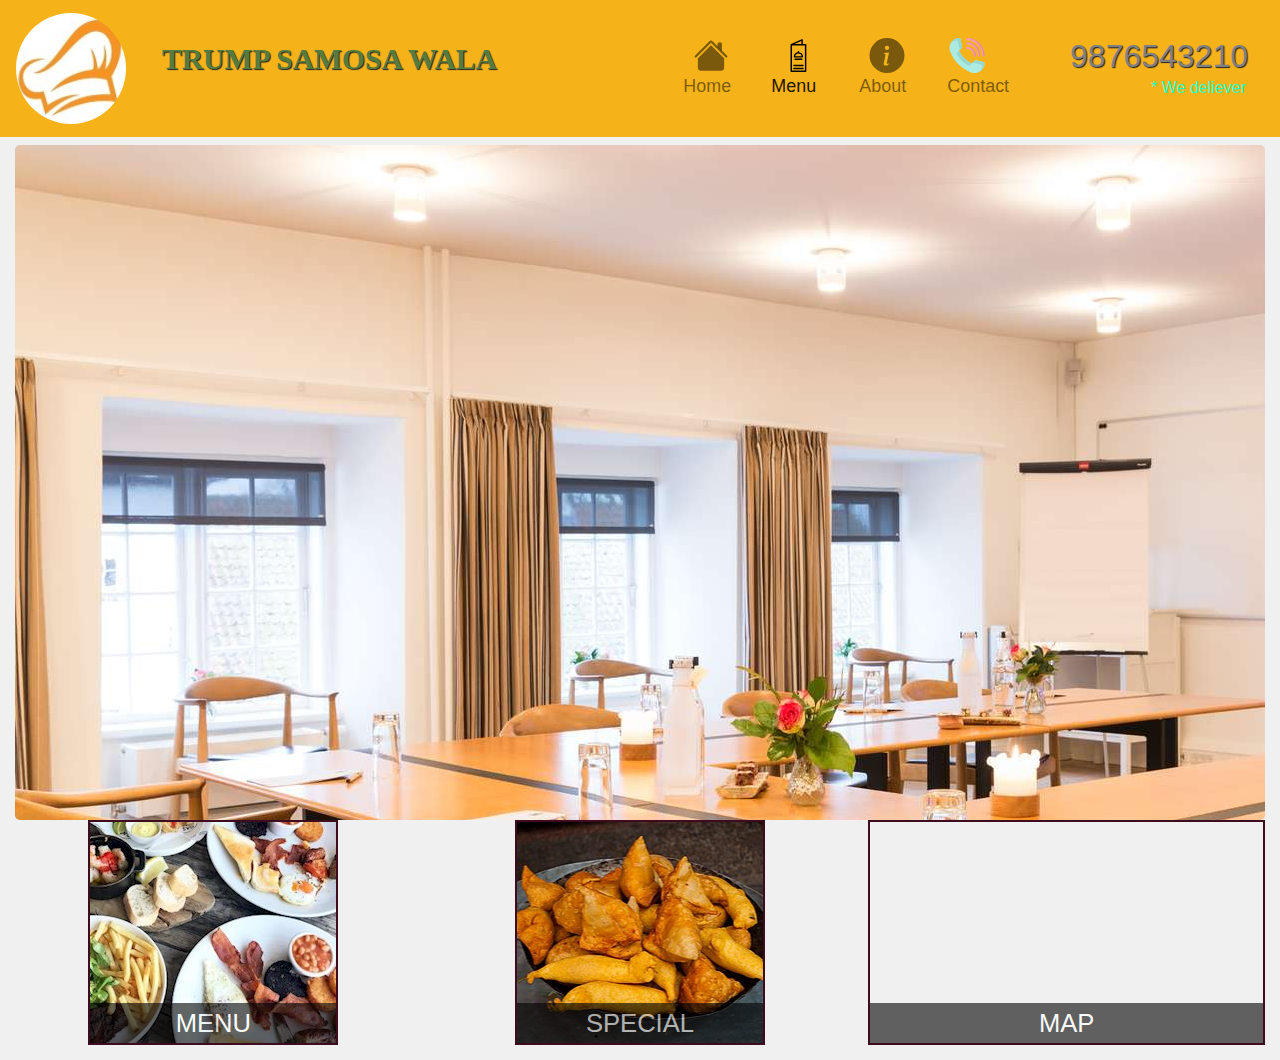
==== index.html @ e4fcfae4 "again" ====
<!DOCTYPE html>
<html>
<meta charset="utf-8">
<meta name="viewport" content="width=device-width,initial-scale=1">
<head>
	
	<link rel="stylesheet" type="text/css" href="css/bootstrap.min.css">
	<link rel="stylesheet" type="text/css" href="style.css">
	
	<title>Foodies here</title>
</head>
<body >
	<header >
		<nav class="navbar navbar-expand-lg navbar-light container-fluid" id="header-nav">
      <span  class="xyz"  >
        <span style="float: left; align-items: center;">
  		<a class="navbar-brand" href="#" >
  			<img src="image/images.jpg"  class="rounded-circle" width="110">
  		</a> </span>
      <span class="Trump">
 	    <a href="" class="nhu"><h1>Trump samosa wala</h1></a> </span>
    </span>
  		<span>	<button class="navbar-toggler" type="button" data-toggle="collapse" data-target="#navbarSupportedContent" aria-controls="navbarSupportedContent" aria-expanded="false" aria-label="Toggle navigation">
    		<span class="navbar-toggler-icon"></span>
  			</button>
  		</span>
  
  <div class="collapse navbar-collapse " id="navbarSupportedContent">

    <ul class="navbar-nav mr-auto" >
      <li class="nav-item">
          <a class="nav-link" href="index.html">
         <svg style="margin-left:8px;" height="35" class="bi bi-house-fill" width="40" viewBox="0 0 16 16" fill="currentColor" xmlns="http://www.w3.org/2000/svg">
         <path fill-rule="evenodd" d="M8 3.293l6 6V13.5a1.5 1.5 0 0 1-1.5 1.5h-9A1.5 1.5 0 0 1 2 13.5V9.293l6-6zm5-.793V6l-2-2V2.5a.5.5 0 0 1 .5-.5h1a.5.5 0 0 1 .5.5z"/>
         <path fill-rule="evenodd" d="M7.293 1.5a1 1 0 0 1 1.414 0l6.647 6.646a.5.5 0 0 1-.708.708L8 2.207 1.354 8.854a.5.5 0 1 1-.708-.708L7.293 1.5z"/>
         </svg>
       <div class="small">Home</div></a>
      </li>
      <li class="nav-item active" >
        <a class="nav-link" href="#">
       <?xml version="1.0" encoding="UTF-8" standalone="no"?> <svg style="margin-left:8px;" height="35" viewBox="-149 -17 546 546.66586" width="40" xmlns="http://www.w3.org/2000/svg"><path d="m-8.527344 89.175781v412.085938c0 6.203125 5.035156 11.238281 11.238282 11.238281h224.773437c6.207031 0 11.238281-5.035156 11.238281-11.238281v-412.085938c0-6.203125-5.03125-11.238281-11.238281-11.238281h-43.703125v-66.699219c0-3.828125-1.953125-7.394531-5.175781-9.464843-3.226563-2.0625-7.277344-2.34375-10.757813-.75l-168.4375 77.40625c-4.722656 1.449218-7.941406 5.8125-7.9375 10.746093zm224.773438 400.847657h-202.292969v-389.609376h202.292969zm-54.945313-412.085938h-106.984375l106.984375-49.164062zm0 0"/><path d="m52.664062 288.714844h124.871094c6.207032 0 11.238282-5.03125 11.238282-11.238282-.042969-36.335937-26.535157-67.226562-62.4375-72.816406v-7.101562c0-6.203125-5.03125-11.238282-11.238282-11.238282-6.203125 0-11.238281 5.035157-11.238281 11.238282v7.101562c-35.898437 5.589844-62.390625 36.480469-62.4375 72.816406 0 6.207032 5.035156 11.238282 11.242187 11.238282zm62.433594-62.433594c23.9375.03125 44.664063 16.617188 49.949219 39.957031h-99.898437c5.289062-23.339843 26.015624-39.925781 49.949218-39.957031zm0 0"/><path d="m167.546875 303.703125h-104.894531c-6.203125 0-11.238282 5.03125-11.238282 11.238281 0 6.203125 5.035157 11.238282 11.238282 11.238282h104.894531c6.203125 0 11.238281-5.035157 11.238281-11.238282 0-6.207031-5.035156-11.238281-11.238281-11.238281zm0 0"/><path d="m43.921875 423.582031h142.355469c6.203125 0 11.238281-5.035156 11.238281-11.242187 0-6.203125-5.035156-11.238282-11.238281-11.238282h-142.355469c-6.207031 0-11.238281 5.035157-11.238281 11.238282 0 6.207031 5.03125 11.242187 11.238281 11.242187zm0 0"/><path d="m43.921875 471.03125h142.355469c6.203125 0 11.238281-5.03125 11.238281-11.238281 0-6.203125-5.035156-11.238281-11.238281-11.238281h-142.355469c-6.207031 0-11.238281 5.035156-11.238281 11.238281 0 6.207031 5.03125 11.238281 11.238281 11.238281zm0 0"/></svg> <div class="small" >Menu</div> </a><span class="sr-only">(current)</span>
      </li>
      <li class="nav-item">
           <a class="nav-link" href="about.html">
        	<svg style="margin-left: 8px;" class="bi bi-info-circle-fill" width="40" height="35" viewBox="0 0 16 16" fill="currentColor" xmlns="http://www.w3.org/2000/svg">
  		<path fill-rule="evenodd" d="M8 16A8 8 0 1 0 8 0a8 8 0 0 0 0 16zm.93-9.412l-2.29.287-.082.38.45.083c.294.07.352.176.288.469l-.738 3.468c-.194.897.105 1.319.808 1.319.545 0 1.178-.252 1.465-.598l.088-.416c-.2.176-.492.246-.686.246-.275 0-.375-.193-.304-.533L8.93 6.588zM8 5.5a1 1 0 1 0 0-2 1 1 0 0 0 0 2z"/>
		</svg>
		<div class="small">About</div></a>
      </li>
      
     	 <li class="nav-item">
        	 <a class="nav-link" href="tel:47852852" tabindex="-1" aria-disabled="false">
        	 <svg id="Layer_1" style="margin-left: 0px;" enable-background="new 0 0 512.02 512.02" height="35" viewBox="0 0 512.02 512.02" width="40" xmlns="http://www.w3.org/2000/svg"><g><g fill="#f79caf"><path d="m496 272c-8.836 0-16-7.164-16-16 0-123.514-100.486-224-224-224-8.836 0-16-7.164-16-16s7.164-16 16-16c68.381 0 132.668 26.628 181.02 74.98s74.98 112.639 74.98 181.02c0 8.836-7.164 16-16 16z"/><path d="m432 272c-8.836 0-16-7.164-16-16 0-88.224-71.776-160-160-160-8.836 0-16-7.164-16-16s7.164-16 16-16c105.869 0 192 86.131 192 192 0 8.836-7.164 16-16 16z"/><path d="m368 272c-8.836 0-16-7.164-16-16 0-52.935-43.065-96-96-96-8.836 0-16-7.164-16-16s7.164-16 16-16c70.58 0 128 57.42 128 128 0 8.836-7.164 16-16 16z"/></g><path d="m512 256c0 8.84-7.16 16-16 16-2.92 0-5.65-.78-8-2.14 4.78-2.76 8-7.94 8-13.86 0-68.38-26.63-132.67-74.98-181.02-45.32-45.32-104.64-71.56-168.21-74.67 1.03-.2 2.1-.31 3.19-.31 68.38 0 132.67 26.63 181.02 74.98s74.98 112.64 74.98 181.02z" fill="#e3889b"/><path d="m448 256c0 8.84-7.16 16-16 16-2.92 0-5.65-.78-8-2.14 4.78-2.76 8-7.94 8-13.86 0-101.69-79.47-185.17-179.57-191.6 1.15-.26 2.34-.4 3.57-.4 105.87 0 192 86.13 192 192z" fill="#e3889b"/><path d="m384 256c0 8.84-7.16 16-16 16-2.92 0-5.65-.78-8-2.14 4.78-2.76 8-7.94 8-13.86 0-66.59-51.11-121.46-116.16-127.45 1.33-.36 2.72-.55 4.16-.55 70.58 0 128 57.42 128 128z" fill="#e3889b"/><path d="m512.02 367.6c0 24.25-5.74 47.22-17.05 68.26-10.62 19.74-26 37.02-44.5 49.98-18.42 12.91-39.8 21.43-61.81 24.66-6.9 1.01-13.8 1.52-20.67 1.52-16.53 0-32.92-2.92-48.94-8.74-70.6-25.65-136.13-67.42-189.51-120.8s-95.15-118.91-120.8-189.51c-8.24-22.68-10.67-46.1-7.22-69.61 3.23-22.01 11.75-43.39 24.66-61.81 12.96-18.5 30.24-33.88 49.98-44.5 21.04-11.31 44.01-17.05 68.26-17.05 7.55 0 14.07 5.27 15.65 12.65l25.11 117.2c1.14 5.3-.49 10.83-4.33 14.66l-42.91 42.92c40.48 80.48 106.17 146.17 186.65 186.65l42.92-42.91c3.83-3.84 9.36-5.47 14.66-4.33l117.2 25.11c7.38 1.58 12.65 8.1 12.65 15.65z" fill="#acebe2"/><path d="m107.42 37c-24.25 0-47.22 5.74-68.26 17.05-4.65 2.5-9.17 5.27-13.52 8.29.17-.27.36-.53.54-.79 12.96-18.5 30.24-33.88 49.98-44.5 21.04-11.31 44.01-17.05 68.26-17.05 7.55 0 14.07 5.27 15.65 12.65l25.11 117.2c1.14 5.3-.49 10.83-4.33 14.66l-37 37c3.84-3.83 5.47-9.36 4.33-14.66l-25.11-117.2c-1.58-7.38-8.1-12.65-15.65-12.65z" fill="#98d7ce"/><path d="m324.59 374.08-21.225 21.225c-9.624 9.624-24.492 11.512-36.292 4.727-64.399-37.025-118.06-90.687-155.086-155.086-6.784-11.8-4.897-26.668 4.727-36.292l21.225-21.225c40.481 80.481 106.171 146.171 186.651 186.651z" fill="#98d7ce"/><path d="m512.02 367.6c0 24.25-5.74 47.22-17.05 68.26-10.62 19.74-26 37.02-44.5 49.98-.26.18-.52.37-.79.54 3.02-4.35 5.79-8.87 8.29-13.52 11.31-21.04 17.05-44.01 17.05-68.26 0-7.55-5.27-14.07-12.65-15.65l-117.2-25.11c-5.3-1.14-10.83.49-14.66 4.33l37-37c3.83-3.84 9.36-5.47 14.66-4.33l117.2 25.11c7.38 1.58 12.65 8.1 12.65 15.65z" fill="#98d7ce"/></g></svg>
        	 <div class="small" >Contact</div></a>
      	</li>
      	
    </ul>  

  </div>
   <span class="nav-link" style="float: right;" id="numb"> <h2>9876543210</h2> <div id="deliever" >* We deliever</div> </span>
</nav>
	</header>
	<a href="tel:9876543210">
		
	<div class="cont" style="float: center; margin-bottom: 4px;" id="num"><h2 style="text-align: center;">9876543210</h2> <div style="text-align: center;" >* We deliever</div></div>
    </a>
	<div id="main-content" class="container-fluid">
		<div class="jumbotron">
          
		</div>
    <div class="row" id="home">
  <span class="col-md-4 col-sm-6"> 
    <div id="menu"><a href="#"><span>menu</span></a></div>
  </span>
  <span class="col-md-4 col-sm-6"> 
   <div id="specials"> <a href="#"><span>special</span></a></div>
  </span>
   <span class="col-md-4 col-sm-12"> 
    
      <div id="map">
        <iframe src="https://www.google.com/maps/embed?pb=!1m18!1m12!1m3!1d3645.8896849708913!2d77.07783502218481!3d28.50128099868743!2m3!1f0!2f0!3f0!3m2!1i1024!2i768!4f13.1!3m3!1m2!1s0x390d193feaaaaaab%3A0x8c17d351743aa7ac!2sRE%2FMAX%20India!5e0!3m2!1sen!2sin!4v1591714171026!5m2!1sen!2sin" width="100%" height="225" frameborder="0" style="border:0;" allowfullscreen="" aria-hidden="false" tabindex="0"></iframe><a href="https://goo.gl/maps/26GzAtCxNrfZxeD9A" target="_blank"><span>map</span></a></div>
  
  </span>
  </div>
	</div>
  
<script  src="js/jquery.js"></script>	
<script  src="js/bootstrap.min.js"></script>

</body>
</html>
---- style.css ----
body{
	background-color: maroon;
	font-size: 16px;
	font-family: 'oxygen',sans-serif;
}

#header-nav{
	background-color: #f6b319;
	border-radius: 0;
	border:0;
}

#logo{
	background:url('image/images.jpg') no-repeat;
	width:110px;
	height: 110px;
	margin: 15px;
}
header{
	margin-bottom: 4px;
	padding-bottom: 4px;
}

 h1{
	font-family: serif;
	color:#557c3e;
	font-size: 1.85em;
	text-transform: uppercase;
	font-weight: bold;
	text-shadow: 1px 1px 1px #222;
	margin-bottom: 0px;
	line-height: .75;
	
}

 a:hover, a:focus{
	text-decoration: none;
}
@media(max-width: 420px){
	h1{
		font-size: 1.35em;
	}
	li{
		font-size: 1em;
	}
	div #menu,div #specials{
		width: 250px;
		margin:0 auto 15px;
		
	}

}


@media(max-width: 650px){
	img{
		display: none;
	}
	.nhu{
		font-size: 60%;
	}
	.navbar .navbar-brand{
		text-align: left;
		align-content: left;
		align-items: left;
	}
	span .Trump {
		font-size: 1.5em;
		margin:2px;
		padding: 0px;
	}
	.small{
		font-size: 1em;
	}

}

#phone div{
	color:#557c3e;
	text-align: right;
	padding-right: 15px;

}

.navbar-toggler-icon{
	outline-color: black;
}
li{
	font-size: 1.4em;
	margin-right: 10px;
	margin-left: 10px;
}
@media(max-width: 991px){
	svg{
		display: none;
	}
	 #numb{
		display: none;

	}
	.small{
	margin:2px;
	font-size: 1.3em;
	color:#f45f65;
	text-align: center;
    border:2px solid  #f6b319 ;
    box-shadow: 0 0 6px #3f0c1f;
}

}
@media(min-width: 992px){
	#num{
		display: none;
	}
	.xyz{
		width: 85%;
	}
	.mr-auto{
	margin-right: 7%!important;

}

}
@media(min-width: 1170px){
	.nhu{
		margin-right: 6%;
	}
	.Trump{
		font-size: 1em;
		margin-left: 20px;
	}

}
@media(min-width: 992px) and (max-width: 1078px){
	.nhu{
		font-size: 0.76em;
	}
	
}
h2{
	padding: 0px;
	margin: 0px;
	text-shadow: 1px 1px 1px #222;
	color:gray;
	
}
#deliever{
	text-align: right;
	color:#22ffcc;
	margin-right: 2px;
}
.navbar-nav .nav-item .nav-link{
	margin-left: 10px;
	margin-right: 10px;
	padding-right: 0px;
	padding-left: 0px;
}
.container .jumbotron{
	box-shadow: 0 0 50px #3f0c1f;
	border:2px solid #3f0c1f;
	padding-top: 4px;
	margin-top: 4px;

}
div #menu,div #specials{
		width: 250px;
		margin:0 auto 15px;
		
	}
@media(min-width: 1250px){
	.jumbotron{
		background:url('image/large2.jpg') no-repeat;
		height: 675px;
		margin-bottom:0px;
		width: 100%;
	}


	body{
		background-color: #f0f0f0;
	}
}
@media(max-width: 767px){
	.jumbotron{
		background:url('image/jumbotron_768.png') no-repeat;
		height: 375px;
		width: 100%;


	}
}
@media(min-width:768px ) and (max-width: 1250px){
	.jumbotron{
		background:url('image/jumbotron_1200.png') no-repeat;
		height: 675px;
		width: 100%;
		}
		h1{
			margin-right: 0px;
		}

}

#num{
	background-color: #f6b319;
	border-radius: 4px;
	border:2px solid whitesmoke;


}
.cont{
	
	margin-left: 15px;
	margin-right: 15px;
	margin-top: auto;
	margin-bottom: auto;
	
}
.Trump{
	float: left;
	align-items: center;
	padding: 40px 0px 0px 0px;
	
}

.nav-item{
	align-items: center;
}
#home{
	text-align: center;

}
#menu, #specials, #map {
  height: 225px;
  width: 100%;
  margin-bottom: 15px;
  position: relative;
  border: 2px solid #3F0C1F;
  overflow: hidden;
  
}
#menu{
	background: url('image/menu.png') no-repeat;
	height: 225px;
	width: 100%;
	background-position: center;
}
@media(min-width: 420px) and (max-width: 575px){
	#menu,#specials{
		width: 350px;
		margin:0 auto 15px;
		
	}
}
#specials{
	background: url('image/samosa.jpg') no-repeat;
	height: 225px;
	width: 100%;
	background-position: center;
}
#menu span,#specials span,#map span{
	position: absolute;
	bottom:0;
	right: 0;
	width: 100%;
	text-align: center;
	font-size: 1.6em;
	text-transform: uppercase;
	color:white;
	opacity: 0.6;
	border:1px solid black;
	background-color: black;
	

}

#numb{
	margin-left: 2%!important;
}
.small:hover,.small:active{
	color:gray;
	background-color: white;
}
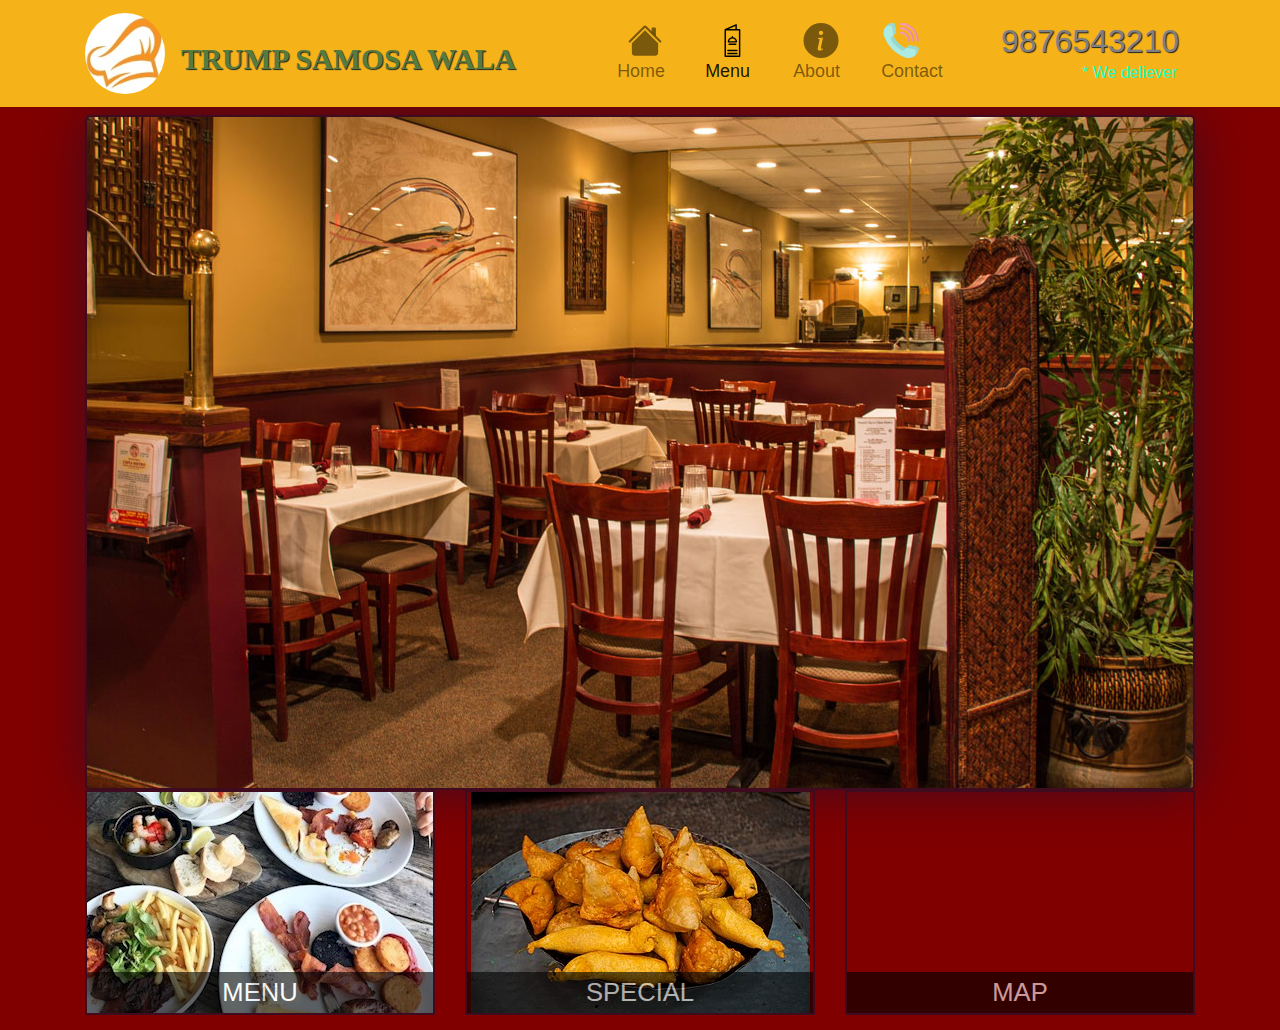
==== commit 06268024: "agian" ====
--- a/index.html
+++ b/index.html
@@ -12,11 +12,12 @@
 </head>
 <body >
 	<header >
-		<nav class="navbar navbar-expand-lg navbar-light container-fluid" id="header-nav">
+		<nav class="navbar navbar-expand-lg navbar-light " id="header-nav">
+      <div class="container">
       <span  class="xyz"  >
         <span style="float: left; align-items: center;">
   		<a class="navbar-brand" href="#" >
-  			<img src="image/images.jpg"  class="rounded-circle" width="110">
+  			<img src="image/images.jpg"  class="rounded-circle" width="80">
   		</a> </span>
       <span class="Trump">
  	    <a href="" class="nhu"><h1>Trump samosa wala</h1></a> </span>
@@ -59,13 +60,16 @@
 
   </div>
    <span class="nav-link" style="float: right;" id="numb"> <h2>9876543210</h2> <div id="deliever" >* We deliever</div> </span>
+ </div>
 </nav>
 	</header>
+  <div class="container">
 	<a href="tel:9876543210">
 		
 	<div class="cont" style="float: center; margin-bottom: 4px;" id="num"><h2 style="text-align: center;">9876543210</h2> <div style="text-align: center;" >* We deliever</div></div>
     </a>
-	<div id="main-content" class="container-fluid">
+  </div>
+	<div id="main-content" class="container">
 		<div class="jumbotron">
           
 		</div>
--- a/style.css
+++ b/style.css
@@ -105,7 +105,12 @@
 	text-align: center;
     border:2px solid  #f6b319 ;
     box-shadow: 0 0 6px #3f0c1f;
-}
+    }
+    div #menu,div #specials{
+		width: 250px;
+		margin:0 auto 15px;
+		
+	}
 
 }
 @media(min-width: 992px){
@@ -121,16 +126,8 @@
 }
 
 }
-@media(min-width: 1170px){
-	.nhu{
-		margin-right: 6%;
-	}
-	.Trump{
-		font-size: 1em;
-		margin-left: 20px;
-	}
-
-}
+
+
 @media(min-width: 992px) and (max-width: 1078px){
 	.nhu{
 		font-size: 0.76em;
@@ -162,23 +159,15 @@
 	margin-top: 4px;
 
 }
-div #menu,div #specials{
-		width: 250px;
-		margin:0 auto 15px;
-		
-	}
-@media(min-width: 1250px){
+
+@media(min-width: 1200px){
 	.jumbotron{
-		background:url('image/large2.jpg') no-repeat;
+		background:url('image/jumbotron_1200.png') no-repeat;
 		height: 675px;
 		margin-bottom:0px;
 		width: 100%;
 	}
 
-
-	body{
-		background-color: #f0f0f0;
-	}
 }
 @media(max-width: 767px){
 	.jumbotron{
@@ -189,9 +178,9 @@
 
 	}
 }
-@media(min-width:768px ) and (max-width: 1250px){
+@media(min-width:768px ) and (max-width: 1199px){
 	.jumbotron{
-		background:url('image/jumbotron_1200.png') no-repeat;
+		background:url('image/jumbotron_992.jpg') no-repeat;
 		height: 675px;
 		width: 100%;
 		}
@@ -210,8 +199,7 @@
 }
 .cont{
 	
-	margin-left: 15px;
-	margin-right: 15px;
+	
 	margin-top: auto;
 	margin-bottom: auto;
 	
@@ -280,4 +268,14 @@
 .small:hover,.small:active{
 	color:gray;
 	background-color: white;
+}
+
+@media(min-width:992px) and (max-width: 1199px){
+    body{
+    	font-size: 13px;
+    }
+    h1{
+    	font-size: 1.6em;
+    	margin-right: 10px;
+    }
 }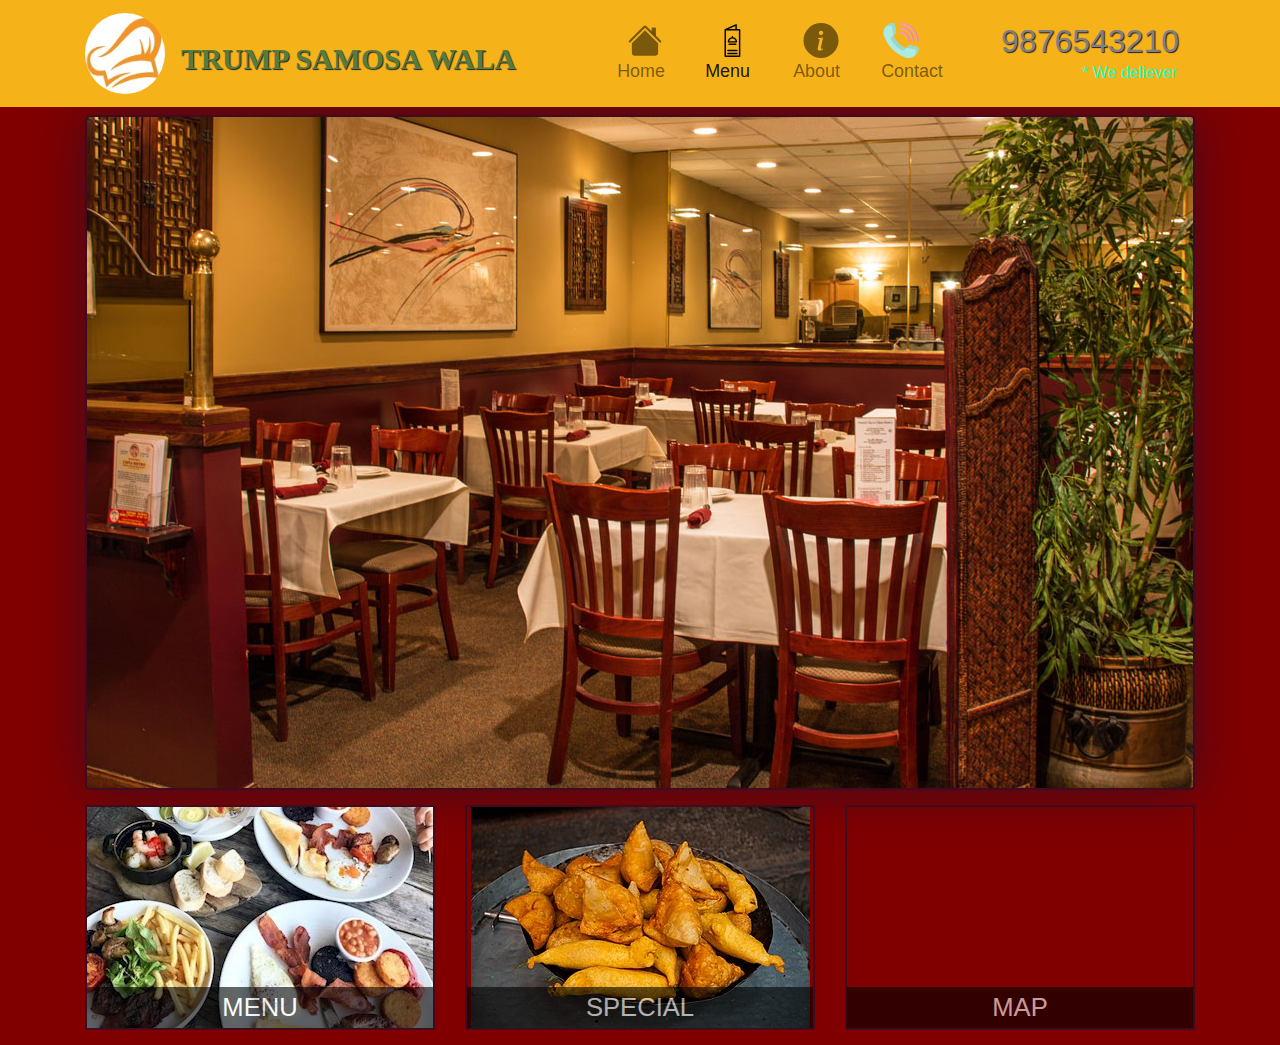
==== commit 039be0a2: "menu added" ====
--- a/index.html
+++ b/index.html
@@ -39,7 +39,7 @@
        <div class="small">Home</div></a>
       </li>
       <li class="nav-item active" >
-        <a class="nav-link" href="#">
+        <a class="nav-link" href="menu-cat.html">
        <?xml version="1.0" encoding="UTF-8" standalone="no"?> <svg style="margin-left:8px;" height="35" viewBox="-149 -17 546 546.66586" width="40" xmlns="http://www.w3.org/2000/svg"><path d="m-8.527344 89.175781v412.085938c0 6.203125 5.035156 11.238281 11.238282 11.238281h224.773437c6.207031 0 11.238281-5.035156 11.238281-11.238281v-412.085938c0-6.203125-5.03125-11.238281-11.238281-11.238281h-43.703125v-66.699219c0-3.828125-1.953125-7.394531-5.175781-9.464843-3.226563-2.0625-7.277344-2.34375-10.757813-.75l-168.4375 77.40625c-4.722656 1.449218-7.941406 5.8125-7.9375 10.746093zm224.773438 400.847657h-202.292969v-389.609376h202.292969zm-54.945313-412.085938h-106.984375l106.984375-49.164062zm0 0"/><path d="m52.664062 288.714844h124.871094c6.207032 0 11.238282-5.03125 11.238282-11.238282-.042969-36.335937-26.535157-67.226562-62.4375-72.816406v-7.101562c0-6.203125-5.03125-11.238282-11.238282-11.238282-6.203125 0-11.238281 5.035157-11.238281 11.238282v7.101562c-35.898437 5.589844-62.390625 36.480469-62.4375 72.816406 0 6.207032 5.035156 11.238282 11.242187 11.238282zm62.433594-62.433594c23.9375.03125 44.664063 16.617188 49.949219 39.957031h-99.898437c5.289062-23.339843 26.015624-39.925781 49.949218-39.957031zm0 0"/><path d="m167.546875 303.703125h-104.894531c-6.203125 0-11.238282 5.03125-11.238282 11.238281 0 6.203125 5.035157 11.238282 11.238282 11.238282h104.894531c6.203125 0 11.238281-5.035157 11.238281-11.238282 0-6.207031-5.035156-11.238281-11.238281-11.238281zm0 0"/><path d="m43.921875 423.582031h142.355469c6.203125 0 11.238281-5.035156 11.238281-11.242187 0-6.203125-5.035156-11.238282-11.238281-11.238282h-142.355469c-6.207031 0-11.238281 5.035157-11.238281 11.238282 0 6.207031 5.03125 11.242187 11.238281 11.242187zm0 0"/><path d="m43.921875 471.03125h142.355469c6.203125 0 11.238281-5.03125 11.238281-11.238281 0-6.203125-5.035156-11.238281-11.238281-11.238281h-142.355469c-6.207031 0-11.238281 5.035156-11.238281 11.238281 0 6.207031 5.03125 11.238281 11.238281 11.238281zm0 0"/></svg> <div class="small" >Menu</div> </a><span class="sr-only">(current)</span>
       </li>
       <li class="nav-item">
@@ -74,13 +74,13 @@
           
 		</div>
     <div class="row" id="home">
-  <span class="col-md-4 col-sm-6"> 
-    <div id="menu"><a href="#"><span>menu</span></a></div>
+  <span class="col-lg-4 col-sm-6"> 
+    <div id="menu"><a href="menu-cat.html"><span>menu</span></a></div>
   </span>
-  <span class="col-md-4 col-sm-6"> 
+  <span class="col-lg-4 col-sm-6"> 
    <div id="specials"> <a href="#"><span>special</span></a></div>
   </span>
-   <span class="col-md-4 col-sm-12"> 
+   <span class="col-lg-4 col-sm-12"> 
     
       <div id="map">
         <iframe src="https://www.google.com/maps/embed?pb=!1m18!1m12!1m3!1d3645.8896849708913!2d77.07783502218481!3d28.50128099868743!2m3!1f0!2f0!3f0!3m2!1i1024!2i768!4f13.1!3m3!1m2!1s0x390d193feaaaaaab%3A0x8c17d351743aa7ac!2sRE%2FMAX%20India!5e0!3m2!1sen!2sin!4v1591714171026!5m2!1sen!2sin" width="100%" height="225" frameborder="0" style="border:0;" allowfullscreen="" aria-hidden="false" tabindex="0"></iframe><a href="https://goo.gl/maps/26GzAtCxNrfZxeD9A" target="_blank"><span>map</span></a></div>
--- a/style.css
+++ b/style.css
@@ -53,7 +53,7 @@
 
 
 @media(max-width: 650px){
-	img{
+	.navbar-brand img{
 		display: none;
 	}
 	.nhu{
@@ -107,7 +107,7 @@
     box-shadow: 0 0 6px #3f0c1f;
     }
     div #menu,div #specials{
-		width: 250px;
+		width: 320px;
 		margin:0 auto 15px;
 		
 	}
@@ -172,16 +172,25 @@
 @media(max-width: 767px){
 	.jumbotron{
 		background:url('image/jumbotron_768.png') no-repeat;
-		height: 375px;
+		height: 430px;
 		width: 100%;
-
-
-	}
+	}
+	div #menu,div #specials{
+		width: 250px!important;
+		margin:0 auto 15px!important;
+		
+	}
+	.col-vm-2{
+		 -ms-flex: 0 0 50%;
+         flex: 0 0 50%;
+         max-width: 50%;
+	}
+
 }
 @media(min-width:768px ) and (max-width: 1199px){
 	.jumbotron{
 		background:url('image/jumbotron_992.jpg') no-repeat;
-		height: 675px;
+		height: 560px;
 		width: 100%;
 		}
 		h1{
@@ -199,7 +208,6 @@
 }
 .cont{
 	
-	
 	margin-top: auto;
 	margin-bottom: auto;
 	
@@ -222,6 +230,7 @@
   height: 225px;
   width: 100%;
   margin-bottom: 15px;
+  margin-top: 15px;
   position: relative;
   border: 2px solid #3F0C1F;
   overflow: hidden;
@@ -278,4 +287,41 @@
     	font-size: 1.6em;
     	margin-right: 10px;
     }
+}
+#menu-cat span{
+	position: absolute;
+	bottom:0;
+	right: 0;
+	width: 200px;
+	text-align: center;
+	font-size: 1.6em;
+	text-transform: uppercase;
+	color:white;
+	opacity: 0.6;
+	border:1px solid black;
+	background-color: black;
+	margin:0px;
+}
+#menu-cat{
+	position: relative;
+	overflow: hidden;
+	width: 200px;
+	height: 200px;
+	border:2px solid #3F0C1F;
+	margin:0 auto 15px;
+}
+@media(max-width: 462px){
+	.col-vvs-1{
+		 -ms-flex: 0 0 100%;
+         flex: 0 0 100%;
+         max-width: 100%;
+	}
+}
+.men div{
+	text-align: center;
+	color:white;
+}
+.menn{
+	font-size: 1.4em;
+
 }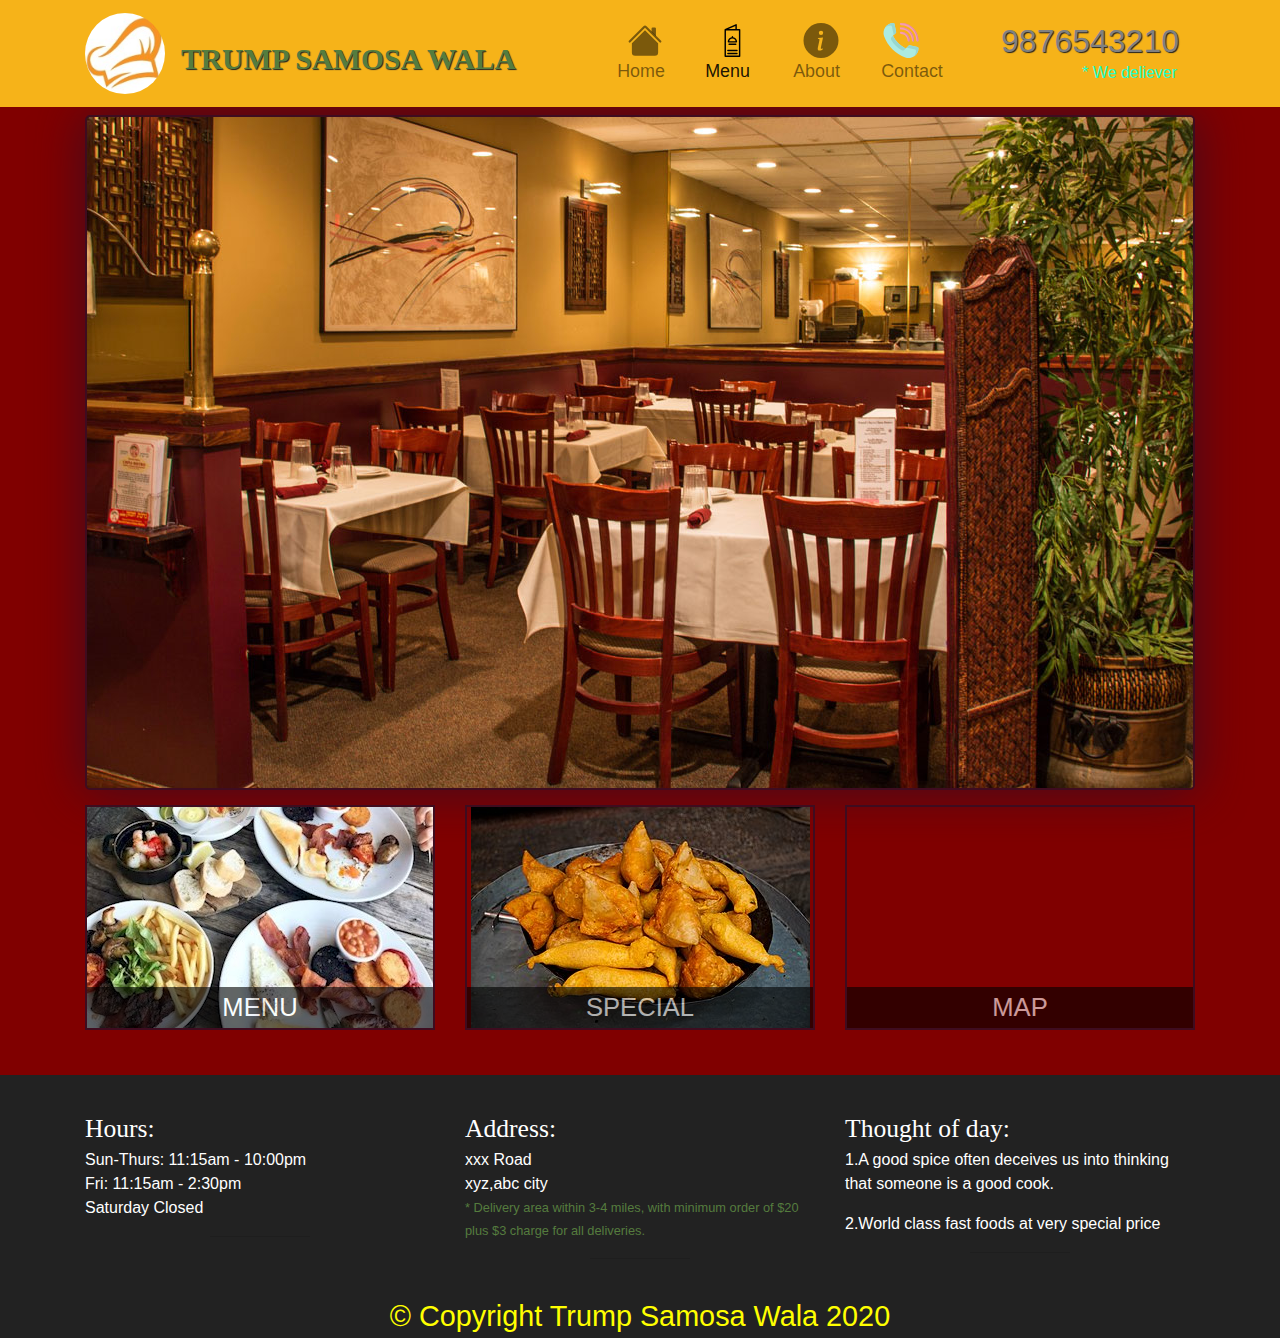
==== commit bef1f931: "next comming soon" ====
--- a/index.html
+++ b/index.html
@@ -70,27 +70,61 @@
     </a>
   </div>
 	<div id="main-content" class="container">
-		<div class="jumbotron">
+		
+    <div class="jumbotron"> </div>
+    <div class="row" id="home">
+      
+      <span class="col-lg-4 col-sm-6"> 
+        <div id="menu"><a href="menu-cat.html"><span>menu</span></a></div>
+      </span>
+    <span class="col-lg-4 col-sm-6"> 
+      <div id="specials"> <a href="#"><span>special</span></a></div>
+    </span>
+      <span class="col-lg-4 col-sm-12"> 
+        <div id="map">
+          <iframe src="https://www.google.com/maps/embed?pb=!1m18!1m12!1m3!1d3645.8896849708913!2d77.07783502218481!3d28.50128099868743!2m3!1f0!2f0!3f0!3m2!1i1024!2i768!4f13.1!3m3!1m2!1s0x390d193feaaaaaab%3A0x8c17d351743aa7ac!2sRE%2FMAX%20India!5e0!3m2!1sen!2sin!4v1591714171026!5m2!1sen!2sin" width="100%" height="225" frameborder="0" style="border:0;" allowfullscreen="" aria-hidden="false" tabindex="0"></iframe><a href="https://goo.gl/maps/26GzAtCxNrfZxeD9A" target="_blank"><span>map</span></a></div>
+      </span>
+    
+    </div>
+	
+  </div>
+
+  <footer class="panel-footer">
+    <div class="container">
+      <div class="row" >
+        <section id="hours" class="col-sm-4 col-vs-1">
+
+          <span>Hours:</span><br>
+          Sun-Thurs: 11:15am - 10:00pm<br>
+          Fri: 11:15am - 2:30pm<br>
+          Saturday Closed
+         <hr class="col-vs-1"> 
+        </section>
+        <section id="address" class="col-sm-4 col-vs-1">
+          <span>Address:</span><br>
+          xxx Road<br>
+          xyz,abc city
+          <p>* Delivery area within 3-4 miles, with minimum order of $20 plus $3 charge for all deliveries.</p>
+         <hr class="col-vs-1"> 
+        </section>
+        <section id ="quote" class="col-sm-4 col-vs-1">
           
-		</div>
-    <div class="row" id="home">
-  <span class="col-lg-4 col-sm-6"> 
-    <div id="menu"><a href="menu-cat.html"><span>menu</span></a></div>
-  </span>
-  <span class="col-lg-4 col-sm-6"> 
-   <div id="specials"> <a href="#"><span>special</span></a></div>
-  </span>
-   <span class="col-lg-4 col-sm-12"> 
-    
-      <div id="map">
-        <iframe src="https://www.google.com/maps/embed?pb=!1m18!1m12!1m3!1d3645.8896849708913!2d77.07783502218481!3d28.50128099868743!2m3!1f0!2f0!3f0!3m2!1i1024!2i768!4f13.1!3m3!1m2!1s0x390d193feaaaaaab%3A0x8c17d351743aa7ac!2sRE%2FMAX%20India!5e0!3m2!1sen!2sin!4v1591714171026!5m2!1sen!2sin" width="100%" height="225" frameborder="0" style="border:0;" allowfullscreen="" aria-hidden="false" tabindex="0"></iframe><a href="https://goo.gl/maps/26GzAtCxNrfZxeD9A" target="_blank"><span>map</span></a></div>
-  
-  </span>
-  </div>
-	</div>
+          <span>Thought of day:</span>
+          <p>1.A good spice often deceives us into thinking that someone is a good cook.</p>
+          <p>2.World class fast foods at very special price </p>
+          <hr class="col-vs-1"> 
+        </section>
+      </div>
+      <div class="text-center">&copy; Copyright Trump Samosa Wala 2020</div>
+        
+      </div>
+    </div>
+
+  </footer>
   
 <script  src="js/jquery.js"></script>	
 <script  src="js/bootstrap.min.js"></script>
+<script src="js/javascript.js"></script>
 
 </body>
-</html>+</html> --- a/style.css
+++ b/style.css
@@ -185,6 +185,12 @@
          flex: 0 0 50%;
          max-width: 50%;
 	}
+	.col-vs-1{
+		 -ms-flex: 0 0 100%;
+         flex: 0 0 100%;
+         max-width: 100%;
+	}
+
 
 }
 @media(min-width:768px ) and (max-width: 1199px){
@@ -324,4 +330,33 @@
 .menn{
 	font-size: 1.4em;
 
+}
+
+.panel-footer{
+	background-color: #222;
+	color:white;
+	margin-top: 30px;
+	padding-top: 35px;
+	border-top:0;
+}
+#address p{
+	color:#557c3e;
+	font-size: 0.8em;
+	line-height: 1.8;
+}
+#hours span,#address span,#quote span{
+ font-family: serif;
+ font-size: 1.6em;
+}
+
+.text-center{
+	text-align: center;
+	font-size: 1.8em;
+	color:yellow;
+	margin-top: 20px;
+}
+
+hr{
+	color:blue;
+	width:100px;
 }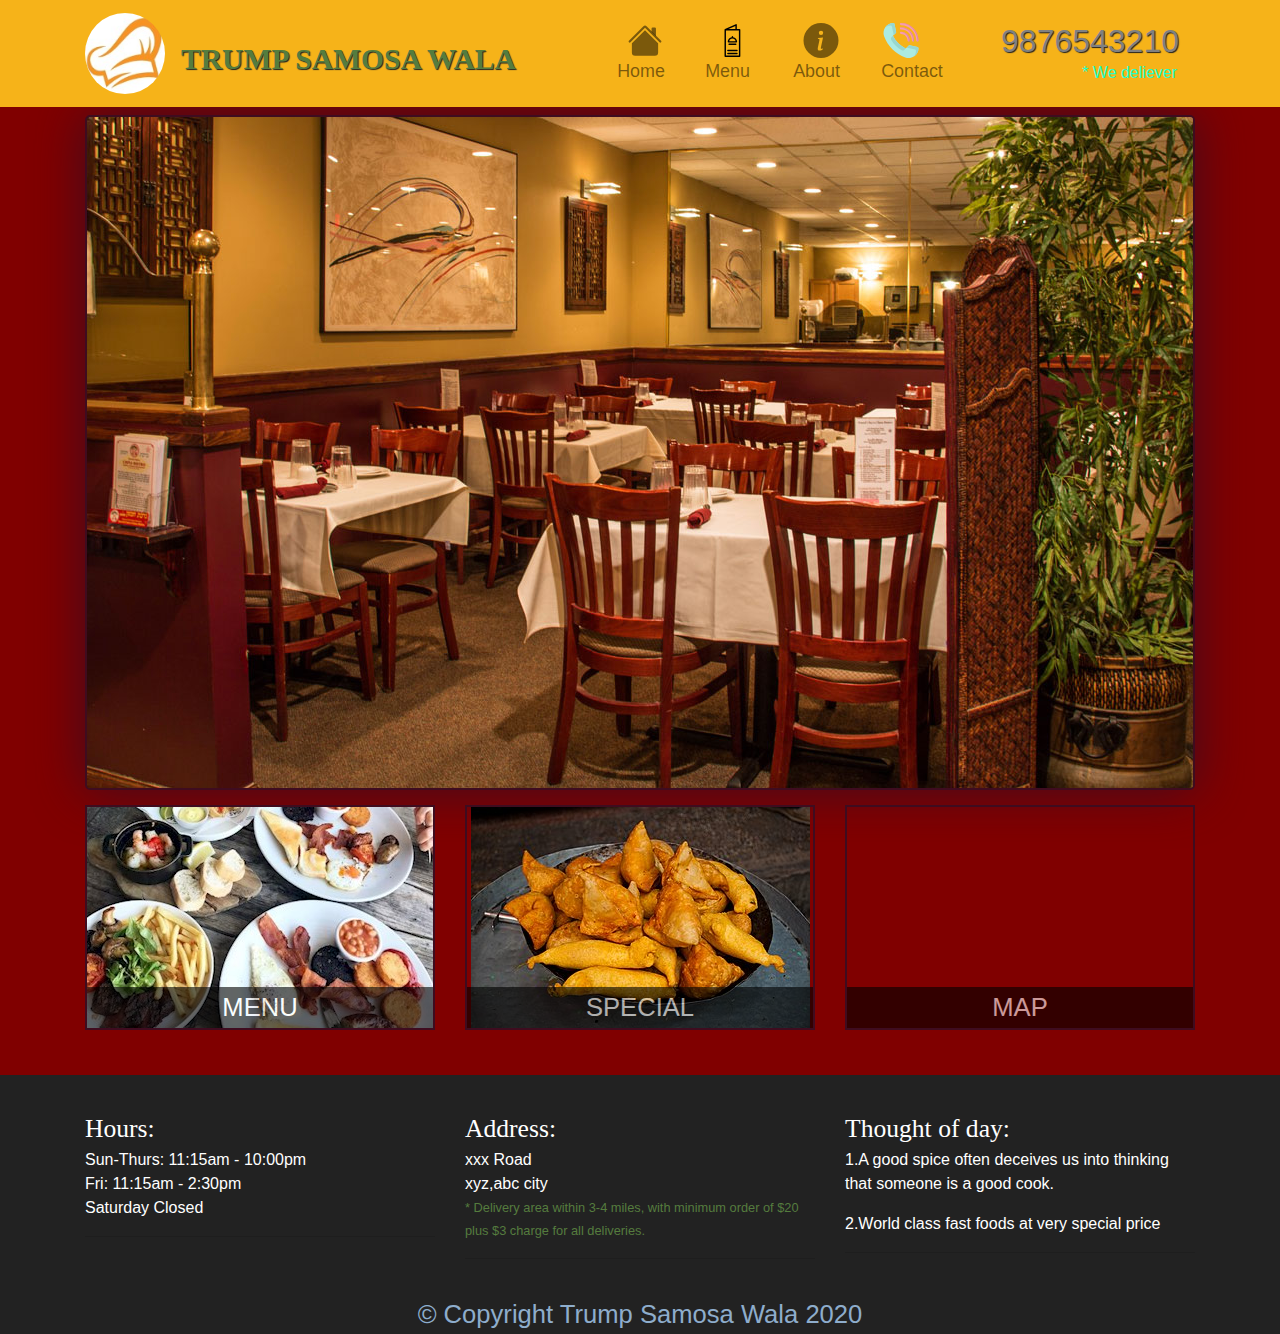
==== commit a02fe7e7: "new changes" ====
--- a/index.html
+++ b/index.html
@@ -22,8 +22,11 @@
       <span class="Trump">
  	    <a href="" class="nhu"><h1>Trump samosa wala</h1></a> </span>
     </span>
-  		<span>	<button class="navbar-toggler" type="button" data-toggle="collapse" data-target="#navbarSupportedContent" aria-controls="navbarSupportedContent" aria-expanded="false" aria-label="Toggle navigation">
-    		<span class="navbar-toggler-icon"></span>
+  		<span>	
+
+        <button class="navbar-toggler" id="navbarToggle" type="button" data-toggle="collapse" data-target="#navbarSupportedContent" aria-controls="navbarSupportedContent" aria-expanded="false" aria-label="Toggle navigation">
+    		<span class="navbar-toggler-icon">  
+        </span>
   			</button>
   		</span>
   
@@ -36,9 +39,9 @@
          <path fill-rule="evenodd" d="M8 3.293l6 6V13.5a1.5 1.5 0 0 1-1.5 1.5h-9A1.5 1.5 0 0 1 2 13.5V9.293l6-6zm5-.793V6l-2-2V2.5a.5.5 0 0 1 .5-.5h1a.5.5 0 0 1 .5.5z"/>
          <path fill-rule="evenodd" d="M7.293 1.5a1 1 0 0 1 1.414 0l6.647 6.646a.5.5 0 0 1-.708.708L8 2.207 1.354 8.854a.5.5 0 1 1-.708-.708L7.293 1.5z"/>
          </svg>
-       <div class="small">Home</div></a>
+       <div class="small  active">Home</div></a>
       </li>
-      <li class="nav-item active" >
+      <li class="nav-item " >
         <a class="nav-link" href="menu-cat.html">
        <?xml version="1.0" encoding="UTF-8" standalone="no"?> <svg style="margin-left:8px;" height="35" viewBox="-149 -17 546 546.66586" width="40" xmlns="http://www.w3.org/2000/svg"><path d="m-8.527344 89.175781v412.085938c0 6.203125 5.035156 11.238281 11.238282 11.238281h224.773437c6.207031 0 11.238281-5.035156 11.238281-11.238281v-412.085938c0-6.203125-5.03125-11.238281-11.238281-11.238281h-43.703125v-66.699219c0-3.828125-1.953125-7.394531-5.175781-9.464843-3.226563-2.0625-7.277344-2.34375-10.757813-.75l-168.4375 77.40625c-4.722656 1.449218-7.941406 5.8125-7.9375 10.746093zm224.773438 400.847657h-202.292969v-389.609376h202.292969zm-54.945313-412.085938h-106.984375l106.984375-49.164062zm0 0"/><path d="m52.664062 288.714844h124.871094c6.207032 0 11.238282-5.03125 11.238282-11.238282-.042969-36.335937-26.535157-67.226562-62.4375-72.816406v-7.101562c0-6.203125-5.03125-11.238282-11.238282-11.238282-6.203125 0-11.238281 5.035157-11.238281 11.238282v7.101562c-35.898437 5.589844-62.390625 36.480469-62.4375 72.816406 0 6.207032 5.035156 11.238282 11.242187 11.238282zm62.433594-62.433594c23.9375.03125 44.664063 16.617188 49.949219 39.957031h-99.898437c5.289062-23.339843 26.015624-39.925781 49.949218-39.957031zm0 0"/><path d="m167.546875 303.703125h-104.894531c-6.203125 0-11.238282 5.03125-11.238282 11.238281 0 6.203125 5.035157 11.238282 11.238282 11.238282h104.894531c6.203125 0 11.238281-5.035157 11.238281-11.238282 0-6.207031-5.035156-11.238281-11.238281-11.238281zm0 0"/><path d="m43.921875 423.582031h142.355469c6.203125 0 11.238281-5.035156 11.238281-11.242187 0-6.203125-5.035156-11.238282-11.238281-11.238282h-142.355469c-6.207031 0-11.238281 5.035157-11.238281 11.238282 0 6.207031 5.03125 11.242187 11.238281 11.242187zm0 0"/><path d="m43.921875 471.03125h142.355469c6.203125 0 11.238281-5.03125 11.238281-11.238281 0-6.203125-5.035156-11.238281-11.238281-11.238281h-142.355469c-6.207031 0-11.238281 5.035156-11.238281 11.238281 0 6.207031 5.03125 11.238281 11.238281 11.238281zm0 0"/></svg> <div class="small" >Menu</div> </a><span class="sr-only">(current)</span>
       </li>
--- a/style.css
+++ b/style.css
@@ -189,7 +189,16 @@
 		 -ms-flex: 0 0 100%;
          flex: 0 0 100%;
          max-width: 100%;
-	}
+         text-align: center;
+	}
+	hr{
+		width:60%;
+		color:white;
+		background-color: orange;
+		border-width: 2px;
+	}
+}
+	
 
 
 }
@@ -351,12 +360,8 @@
 
 .text-center{
 	text-align: center;
-	font-size: 1.8em;
-	color:yellow;
+	font-size: 1.6em;
+	color:#8eadcc;
 	margin-top: 20px;
 }
 
-hr{
-	color:blue;
-	width:100px;
-}